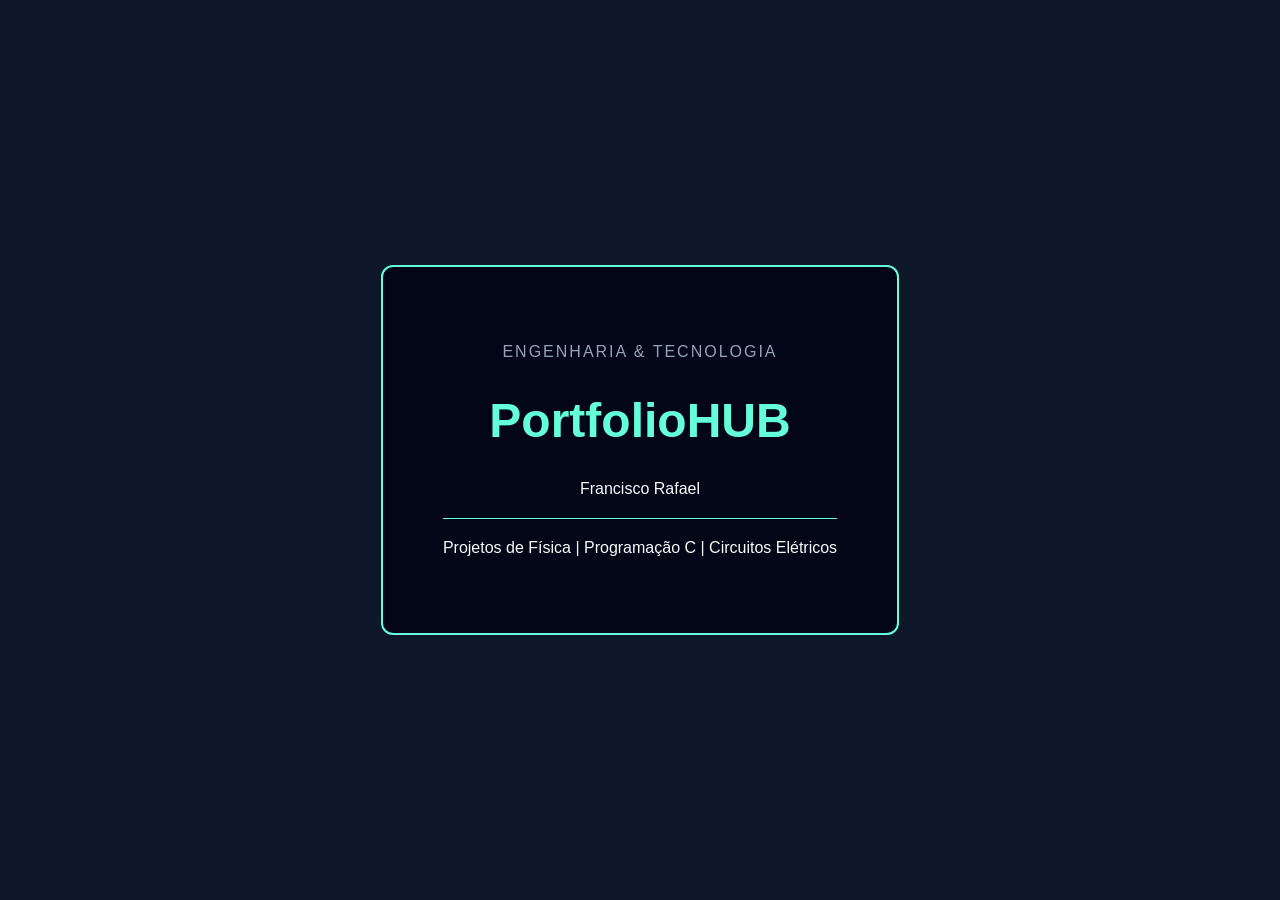
==== docs/slides.html @ 81f8a48a "Renomeando pasta para docs para evitar erro de caminho" ====
<!DOCTYPE html>
<html lang="pt-br">
<head>
    <meta charset="UTF-8">
    <title>Slides Portfolio</title>
    <style>
        body { background-color: #0f172a; color: #f8fafc; font-family: sans-serif; display: flex; justify-content: center; align-items: center; height: 100vh; margin: 0; text-align: center; }
        .slide { background: #020617; padding: 60px; border-radius: 12px; border: 2px solid #64ffda; max-width: 800px; }
        h1 { color: #64ffda; font-size: 48px; }
        .tag { color: #94a3b8; text-transform: uppercase; letter-spacing: 2px; }
    </style>
</head>
<body>
    <div class="slide">
        <p class="tag">Engenharia & Tecnologia</p>
        <h1>PortfolioHUB</h1>
        <p>Francisco Rafael</p>
        <hr style="border: 0; height: 1px; background: #64ffda; margin: 20px 0;">
        <p>Projetos de Física | Programação C | Circuitos Elétricos</p>
    </div>
</body>
</html>
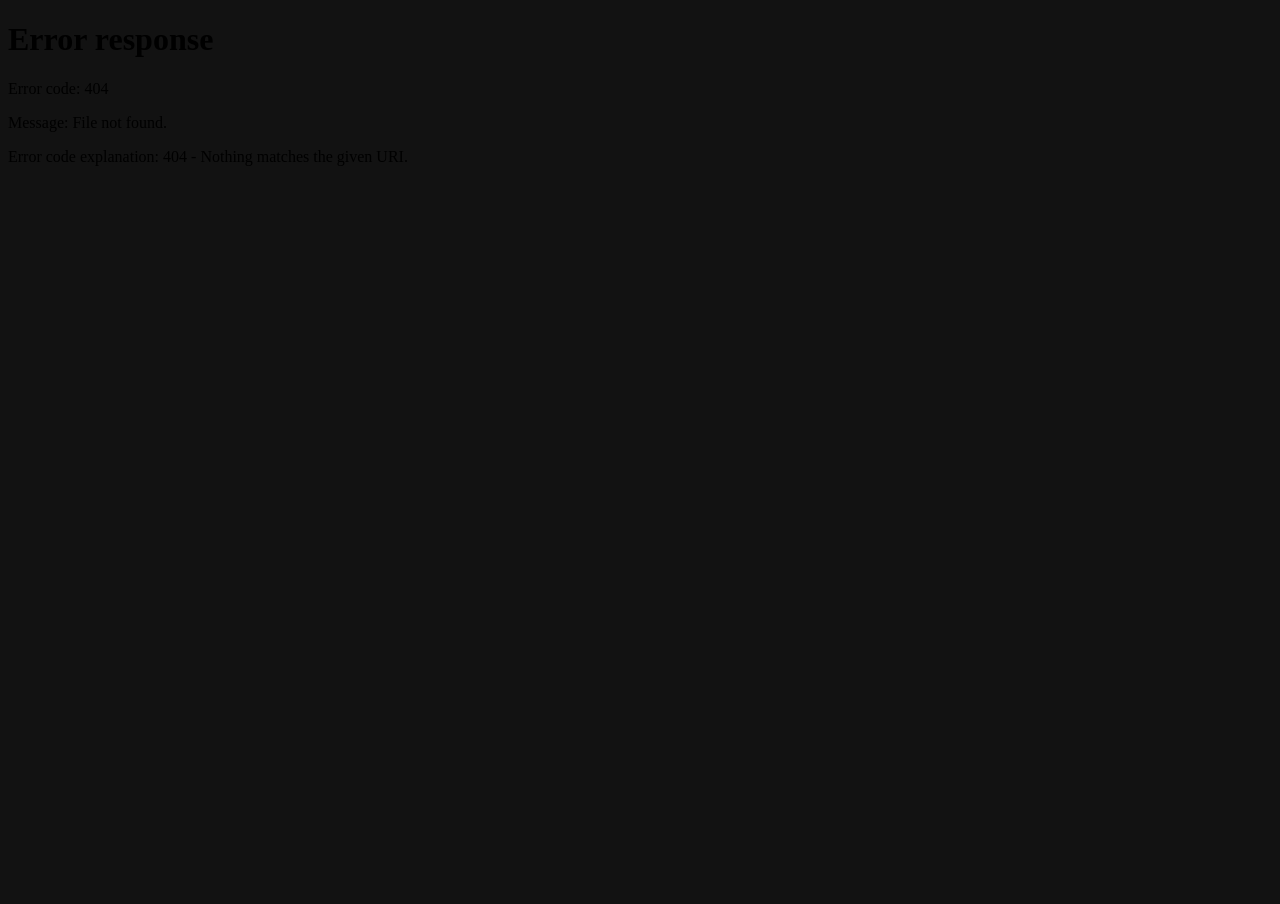
==== commit 2862b603: "Replace slide content with Google Slides iframe Updated the HTML structure to include an iframe for " ====
--- a/docs/slides.html
+++ b/docs/slides.html
@@ -2,21 +2,22 @@
 <html lang="pt-br">
 <head>
     <meta charset="UTF-8">
-    <title>Slides Portfolio</title>
     <style>
-        body { background-color: #0f172a; color: #f8fafc; font-family: sans-serif; display: flex; justify-content: center; align-items: center; height: 100vh; margin: 0; text-align: center; }
-        .slide { background: #020617; padding: 60px; border-radius: 12px; border: 2px solid #64ffda; max-width: 800px; }
-        h1 { color: #64ffda; font-size: 48px; }
-        .tag { color: #94a3b8; text-transform: uppercase; letter-spacing: 2px; }
+        body, html {
+            margin: 0;
+            padding: 0;
+            height: 100%;
+            overflow: hidden; /* Remove barras de rolagem sobrando */
+            background-color: #121212; /* Mantém o fundo escuro enquanto carrega */
+        }
+        iframe {
+            width: 100%;
+            height: 100vh;
+            border: none;
+        }
     </style>
 </head>
 <body>
-    <div class="slide">
-        <p class="tag">Engenharia & Tecnologia</p>
-        <h1>PortfolioHUB</h1>
-        <p>Francisco Rafael</p>
-        <hr style="border: 0; height: 1px; background: #64ffda; margin: 20px 0;">
-        <p>Projetos de Física | Programação C | Circuitos Elétricos</p>
-    </div>
+    <iframe src="<iframe src="https://docs.google.com/presentation/d/e/2PACX-1vRgrX_SWi_7Z2mmKlEIH-TTcEcMya0odYWoE38F3-YBrffgwyenDLV6AfiVu0Xw_jtStiVaGEHquGr0/pubembed?start=false&loop=false&delayms=3000" frameborder="0" width="960" height="569" allowfullscreen="true" mozallowfullscreen="true" webkitallowfullscreen="true"></iframe>
 </body>
-</html>+</html>
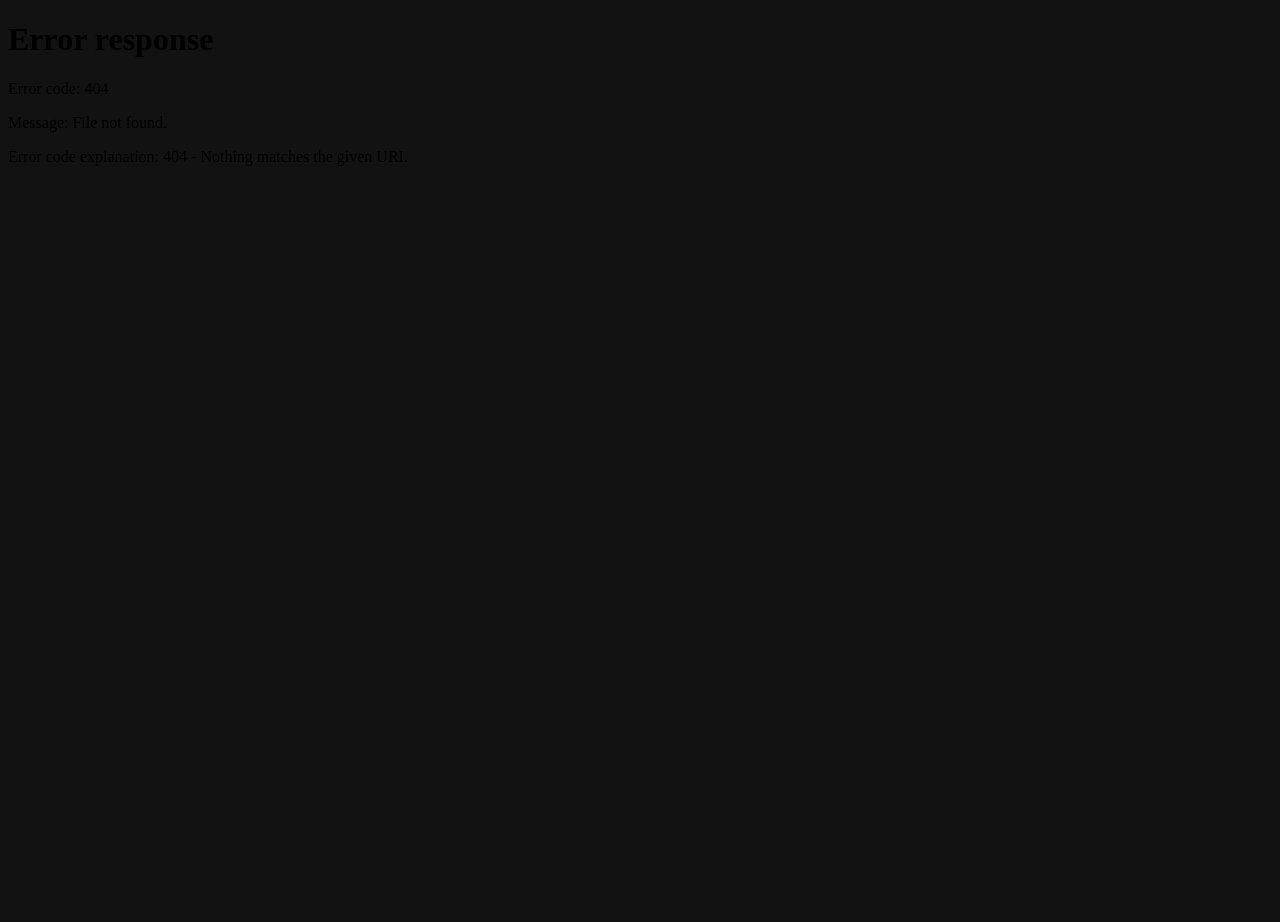
==== commit db2e077a: "Fix nested iframe tag in slides.html" ====
--- a/docs/slides.html
+++ b/docs/slides.html
@@ -18,6 +18,6 @@
     </style>
 </head>
 <body>
-    <iframe src="<iframe src="https://docs.google.com/presentation/d/e/2PACX-1vRgrX_SWi_7Z2mmKlEIH-TTcEcMya0odYWoE38F3-YBrffgwyenDLV6AfiVu0Xw_jtStiVaGEHquGr0/pubembed?start=false&loop=false&delayms=3000" frameborder="0" width="960" height="569" allowfullscreen="true" mozallowfullscreen="true" webkitallowfullscreen="true"></iframe>
+    <iframe src="<iframe src="<iframe src="https://docs.google.com/presentation/d/e/2PACX-1vRgrX_SWi_7Z2mmKlEIH-TTcEcMya0odYWoE38F3-YBrffgwyenDLV6AfiVu0Xw_jtStiVaGEHquGr0/pubembed?start=false&loop=false&delayms=3000" frameborder="0" width="960" height="569" allowfullscreen="true" mozallowfullscreen="true" webkitallowfullscreen="true"></iframe>></iframe>
 </body>
 </html>
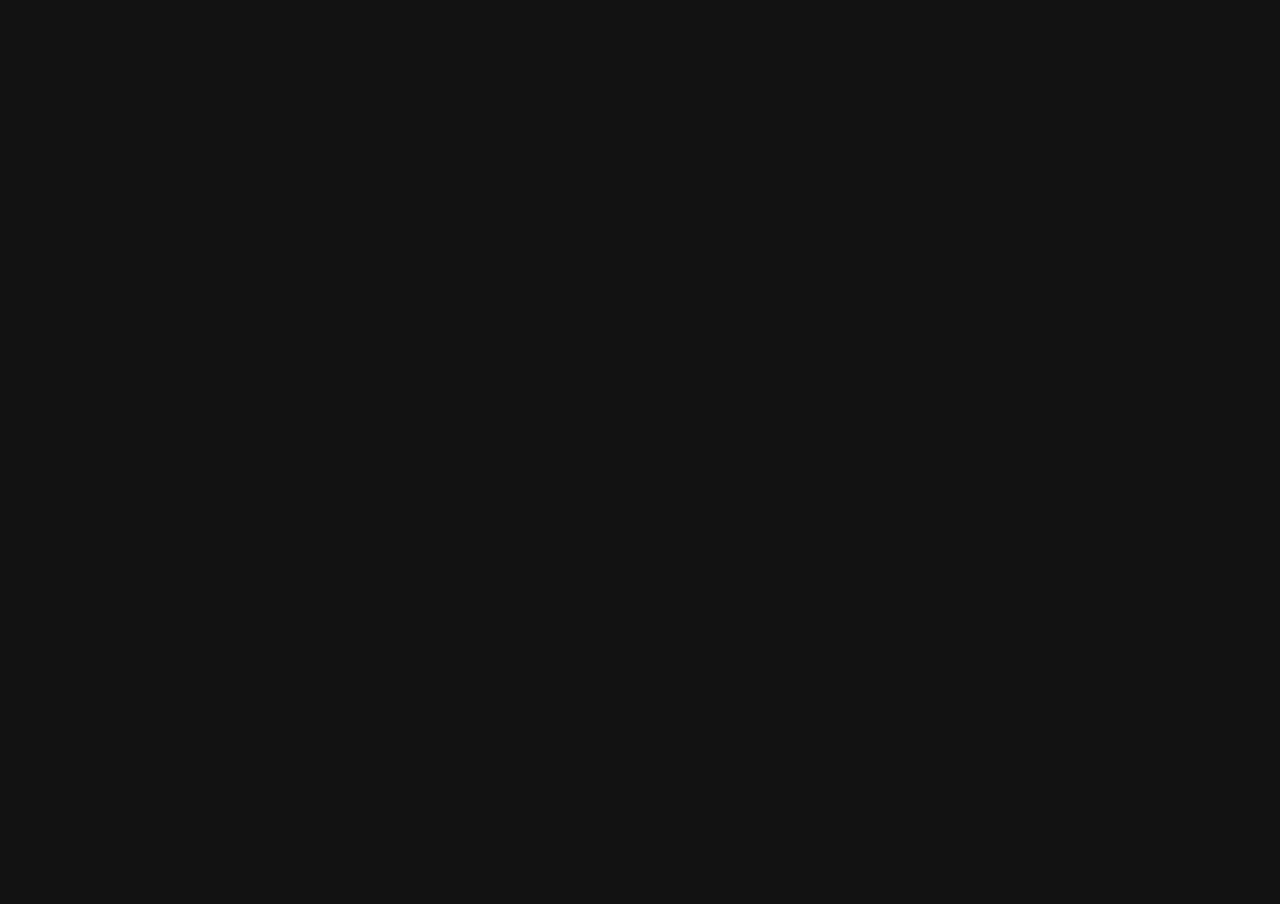
==== commit 1813236e: "Fix nested iframe tag in slides.html" ====
--- a/docs/slides.html
+++ b/docs/slides.html
@@ -18,6 +18,6 @@
     </style>
 </head>
 <body>
-    <iframe src="<iframe src="<iframe src="https://docs.google.com/presentation/d/e/2PACX-1vRgrX_SWi_7Z2mmKlEIH-TTcEcMya0odYWoE38F3-YBrffgwyenDLV6AfiVu0Xw_jtStiVaGEHquGr0/pubembed?start=false&loop=false&delayms=3000" frameborder="0" width="960" height="569" allowfullscreen="true" mozallowfullscreen="true" webkitallowfullscreen="true"></iframe>></iframe>
+    <iframe src="https://docs.google.com/presentation/d/e/2PACX-1vRgrX_SWi_7Z2mmKlEIH-TTcEcMya0odYWoE38F3-YBrffgwyenDLV6AfiVu0Xw_jtStiVaGEHquGr0/pubembed?start=false&loop=false&delayms=3000" frameborder="0" width="960" height="569" allowfullscreen="true" mozallowfullscreen="true" webkitallowfullscreen="true"></iframe>
 </body>
 </html>
